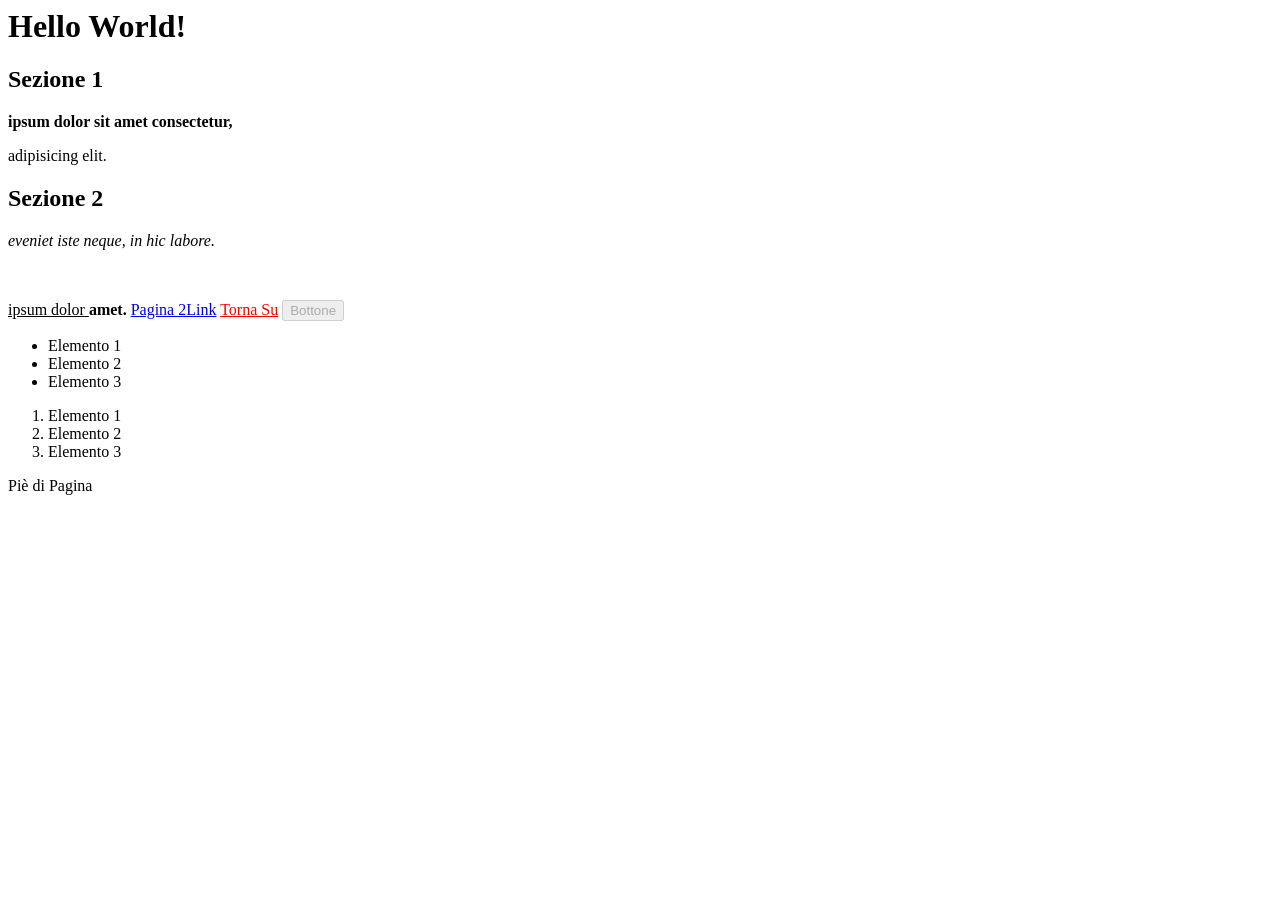
==== es-01/index.html @ cec5d619 "trtrt" ====
<html>
    <head>
          <title> Titolo del documento</title>
    </head>
    <body>
        <h1>

            Hello World!
        </h1>
        <h2 id="sezione 1">Sezione 1</h2>
        <p> <strong> ipsum dolor sit amet consectetur,</strong> <br>
        </p><p>
            <div>
            adipisicing elit. <br>
        </p><p>
            <h2 id="sezione-2">Sezione 2</h2> <p>
            <i>eveniet iste neque, in hic labore.</i></p> <br>
    <p class="testo-principale testo-rosso" >
        <u><span> ipsum dolor</span> </u>  <b>amet. </b> 
        <a href="pagina-2.html" target="_blank"> Pagina 2Link</a>
        <a class="testo-rosso" style="color: red;" href="#">Torna Su</a>
        <button title="ciao" disabled>Bottone </button> 
    </p>
    <ul>
        <li>Elemento 1</li>
        <li>Elemento 2</li>
        <li>Elemento 3</li>
    </ul>
    <ol>
        <li>Elemento 1</li>
        <li>Elemento 2</li>
        <li>Elemento 3</li>
    </ol>
       
    <footer>
        Piè di Pagina
    </footer>
    
    </body>
</html>
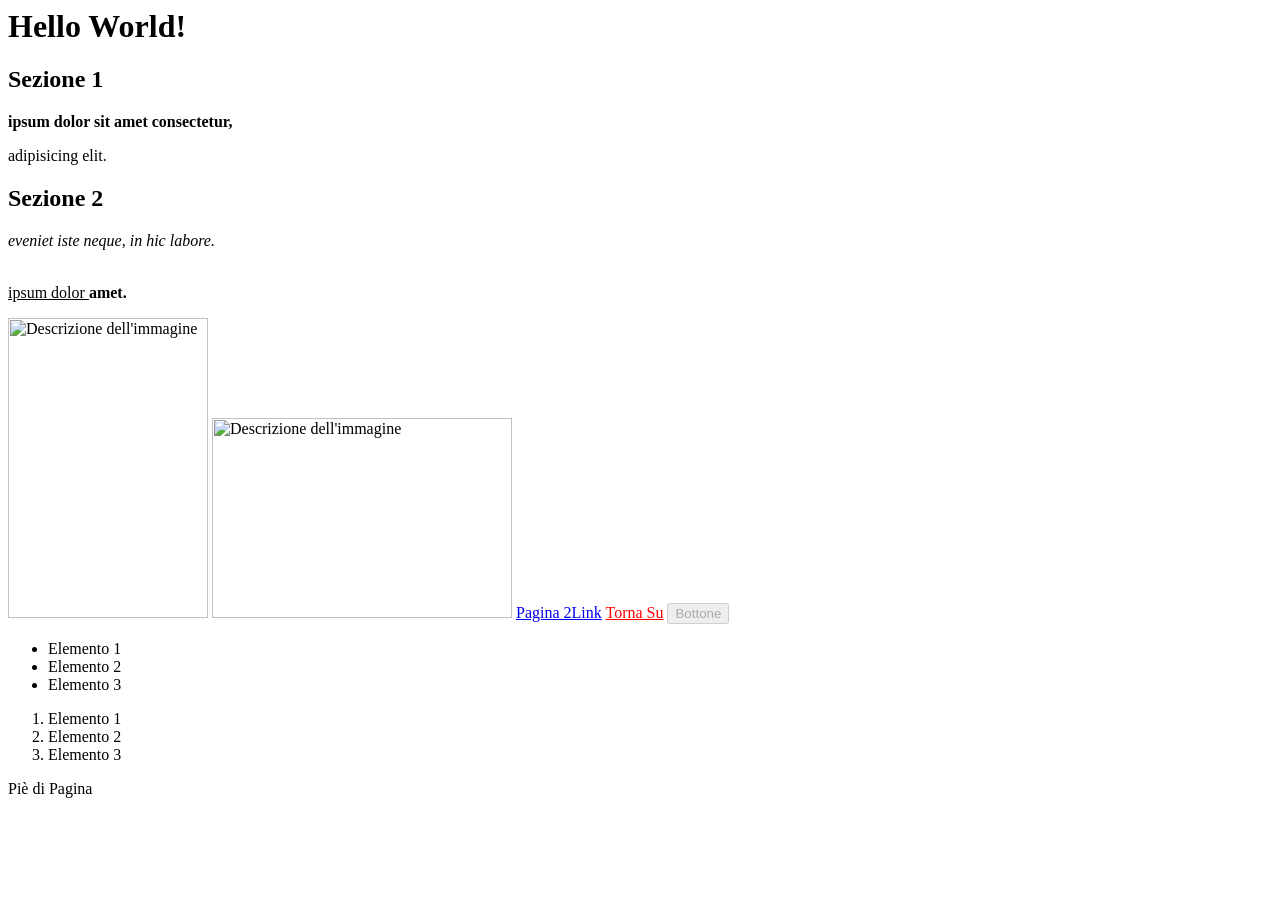
==== commit 8337236f: "ere" ====
--- a/es-01/index.html
+++ b/es-01/index.html
@@ -1,6 +1,12 @@
 <html>
     <head>
           <title> Titolo del documento</title>
+          <link href="style.css" rel="stylesheet"/>
+          <style>
+            .testo-rosso {
+                color: rgb(98, 0, 255);
+            }
+          </style>
     </head>
     <body>
         <h1>
@@ -15,8 +21,11 @@
         </p><p>
             <h2 id="sezione-2">Sezione 2</h2> <p>
             <i>eveniet iste neque, in hic labore.</i></p> <br>
+            <u> ipsum dolor </u>  <b>amet. </b> 
     <p class="testo-principale testo-rosso" >
-        <u><span> ipsum dolor</span> </u>  <b>amet. </b> 
+        <div></div>
+        <img src="https://it.wikipedia.org/wiki/Pizza#/media/File:Eq_it-na_pizza-margherita_sep2005_sml.jpg" width="200" height="300" alt="Descrizione dell'immagine"/>
+        <img src="https://it.wikipedia.org/wiki/Pizza#/media/File:Eq_it-na_pizza-margherita_sep2005_sml.jpg" width="300" height="200" alt="Descrizione dell'immagine"/>
         <a href="pagina-2.html" target="_blank"> Pagina 2Link</a>
         <a class="testo-rosso" style="color: red;" href="#">Torna Su</a>
         <button title="ciao" disabled>Bottone </button> 
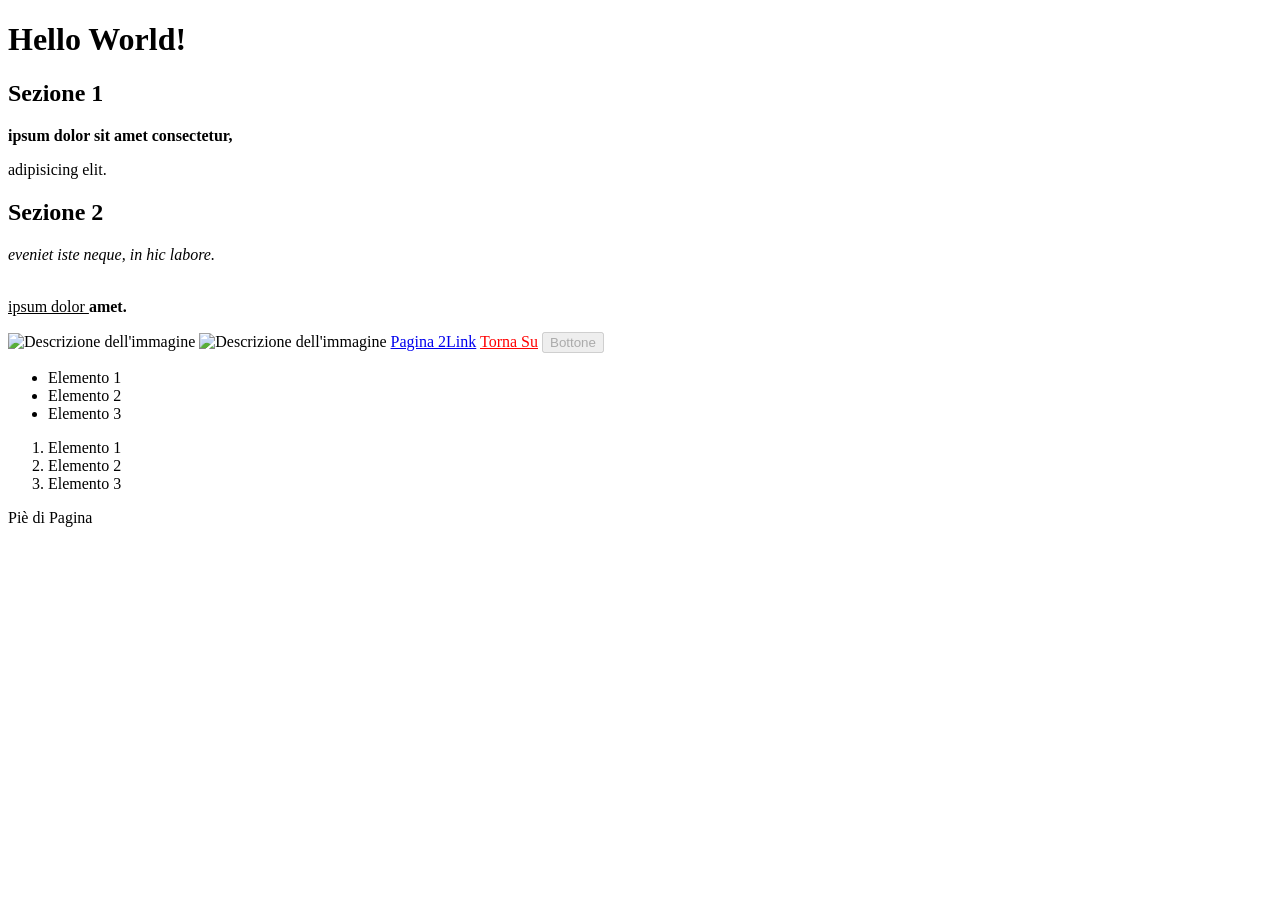
==== commit 1e532790: "meta" ====
--- a/es-01/index.html
+++ b/es-01/index.html
@@ -1,5 +1,7 @@
+<!DOCTYPE html>
 <html>
     <head>
+        <meta charset="utf-8"/>
           <title> Titolo del documento</title>
           <link href="style.css" rel="stylesheet"/>
           <style>
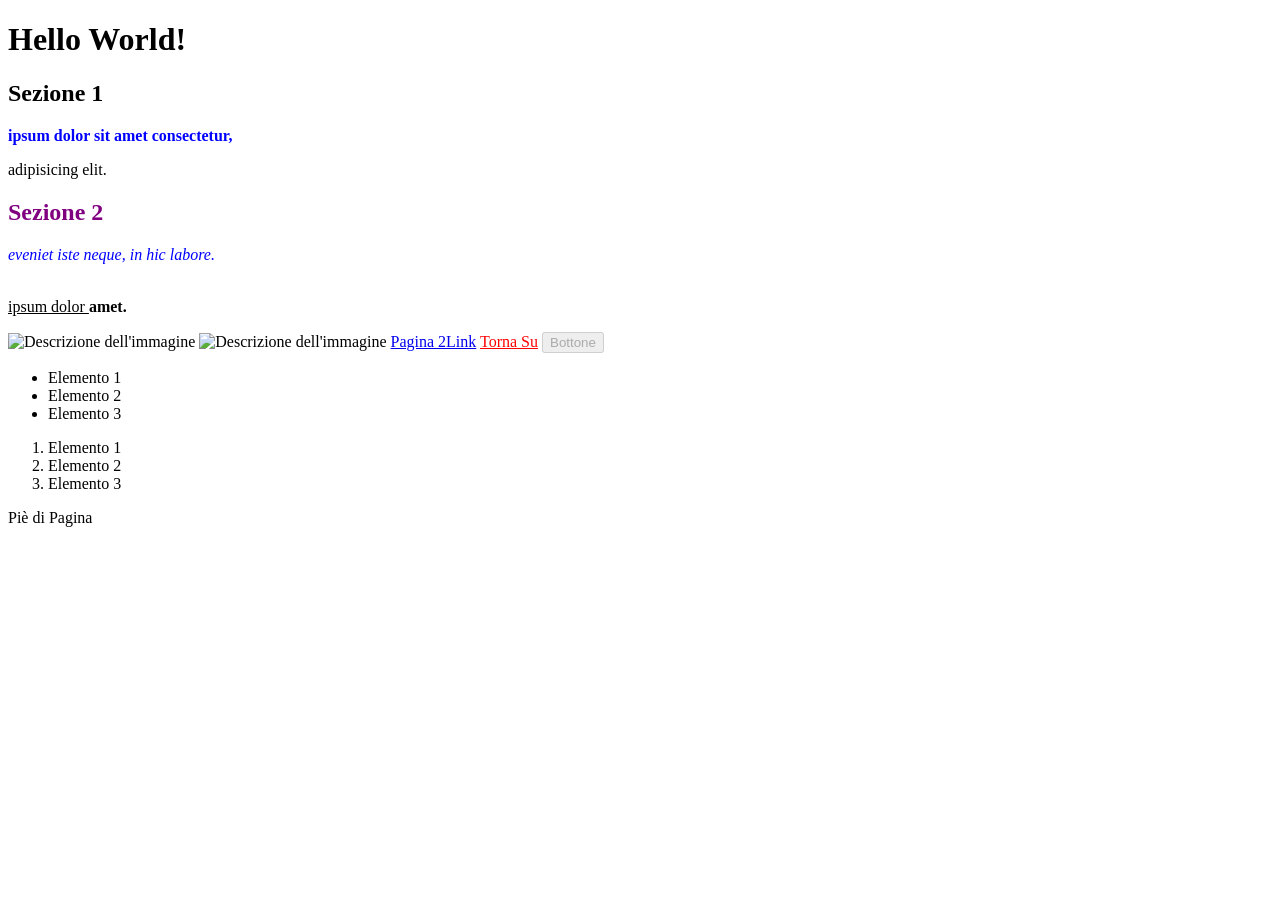
==== commit b3b2e944: "colors" ====
--- a/es-01/index.html
+++ b/es-01/index.html
@@ -2,12 +2,12 @@
 <html>
     <head>
         <meta charset="utf-8"/>
+        <meta name="viewpoint" content="widht=device-widht, initial-scale=1">
           <title> Titolo del documento</title>
+          <meta name="description" content="Descrizione del documento per i motori di ricerca">
           <link href="style.css" rel="stylesheet"/>
           <style>
-            .testo-rosso {
-                color: rgb(98, 0, 255);
-            }
+        
           </style>
     </head>
     <body>
--- a/es-01/style.css
+++ b/es-01/style.css
@@ -0,0 +1,13 @@
+/*tutti i paragrafi colorati di blu*/
+p{
+    color:blue;
+}
+
+
+.testo-rosso{
+    color: red;
+}
+
+#sezione-2 {
+    color: purple;
+}
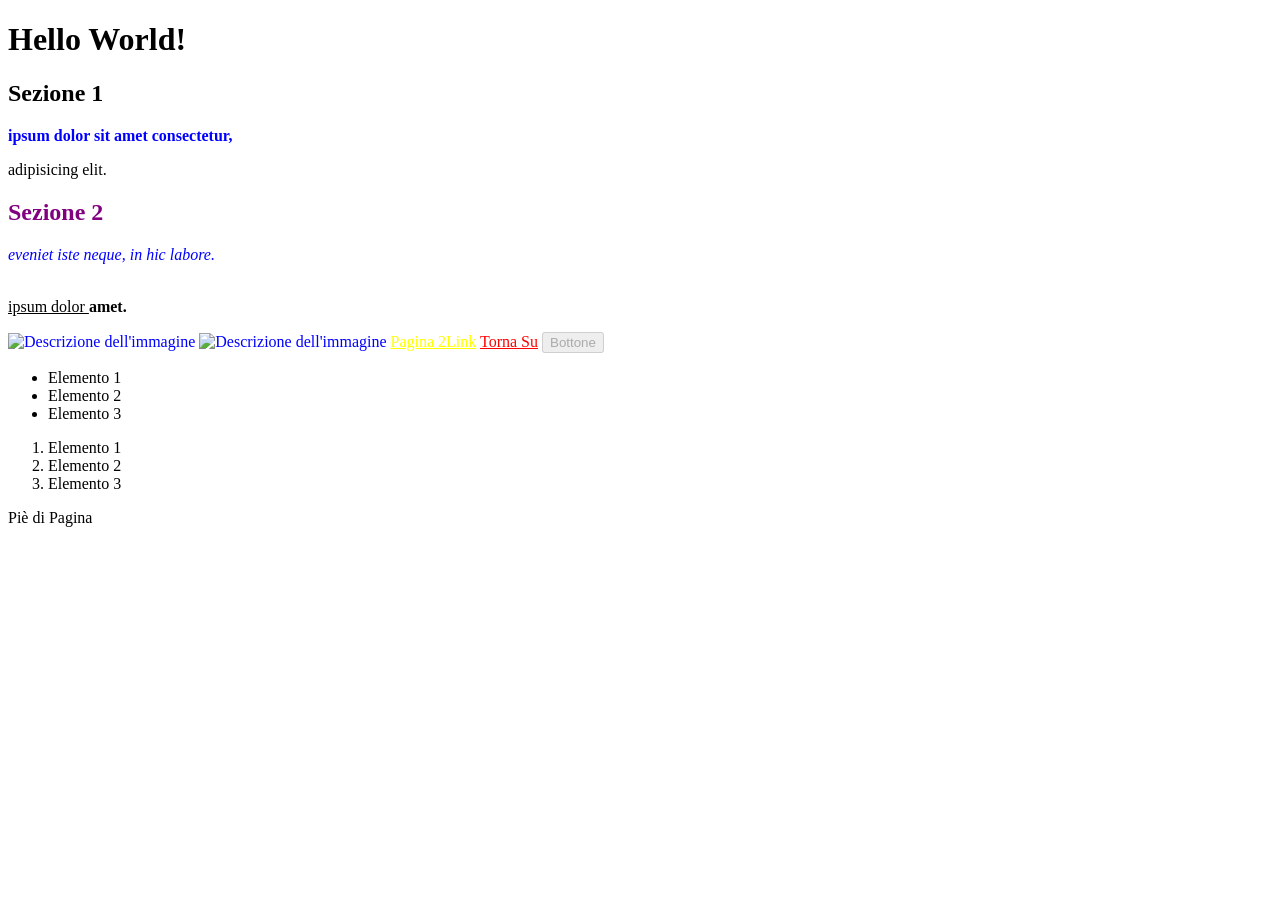
==== commit 6cb037d0: "color infinity" ====
--- a/es-01/index.html
+++ b/es-01/index.html
@@ -21,11 +21,10 @@
             <div>
             adipisicing elit. <br>
         </p><p>
-            <h2 id="sezione-2">Sezione 2</h2> <p>
+            <h2 id="sezione-2" class="testo-rosso"> Sezione 2</h2> <p>
             <i>eveniet iste neque, in hic labore.</i></p> <br>
             <u> ipsum dolor </u>  <b>amet. </b> 
-    <p class="testo-principale testo-rosso" >
-        <div></div>
+    <p class="testo-principale">
         <img src="https://it.wikipedia.org/wiki/Pizza#/media/File:Eq_it-na_pizza-margherita_sep2005_sml.jpg" width="200" height="300" alt="Descrizione dell'immagine"/>
         <img src="https://it.wikipedia.org/wiki/Pizza#/media/File:Eq_it-na_pizza-margherita_sep2005_sml.jpg" width="300" height="200" alt="Descrizione dell'immagine"/>
         <a href="pagina-2.html" target="_blank"> Pagina 2Link</a>
--- a/es-01/style.css
+++ b/es-01/style.css
@@ -3,11 +3,28 @@
     color:blue;
 }
 
-
+/*Tutti gli elementi che hanno la classe "testo rosso" */
 .testo-rosso{
     color: red;
 }
 
+/*L'elemento con ID "sezione-2" */
 #sezione-2 {
     color: purple;
+}
+
+
+/*Tutti gli elementi di tipo A che hanno la classe "testo-rosso" */
+a.testo-rosso{
+    color: red;
+}
+
+/*Tutti gli elementi di tipo A che hanno le classi "testo-rosso" E "testo-marrone*/
+a.testo-rosso.testo-marrone {
+color:darkred
+}
+
+/*Tutti gli elementi di tipo A racchiusi all'interno di un paragrafo con classe "testo-principale*/
+.testo-principale a {
+color: yellow;
 }
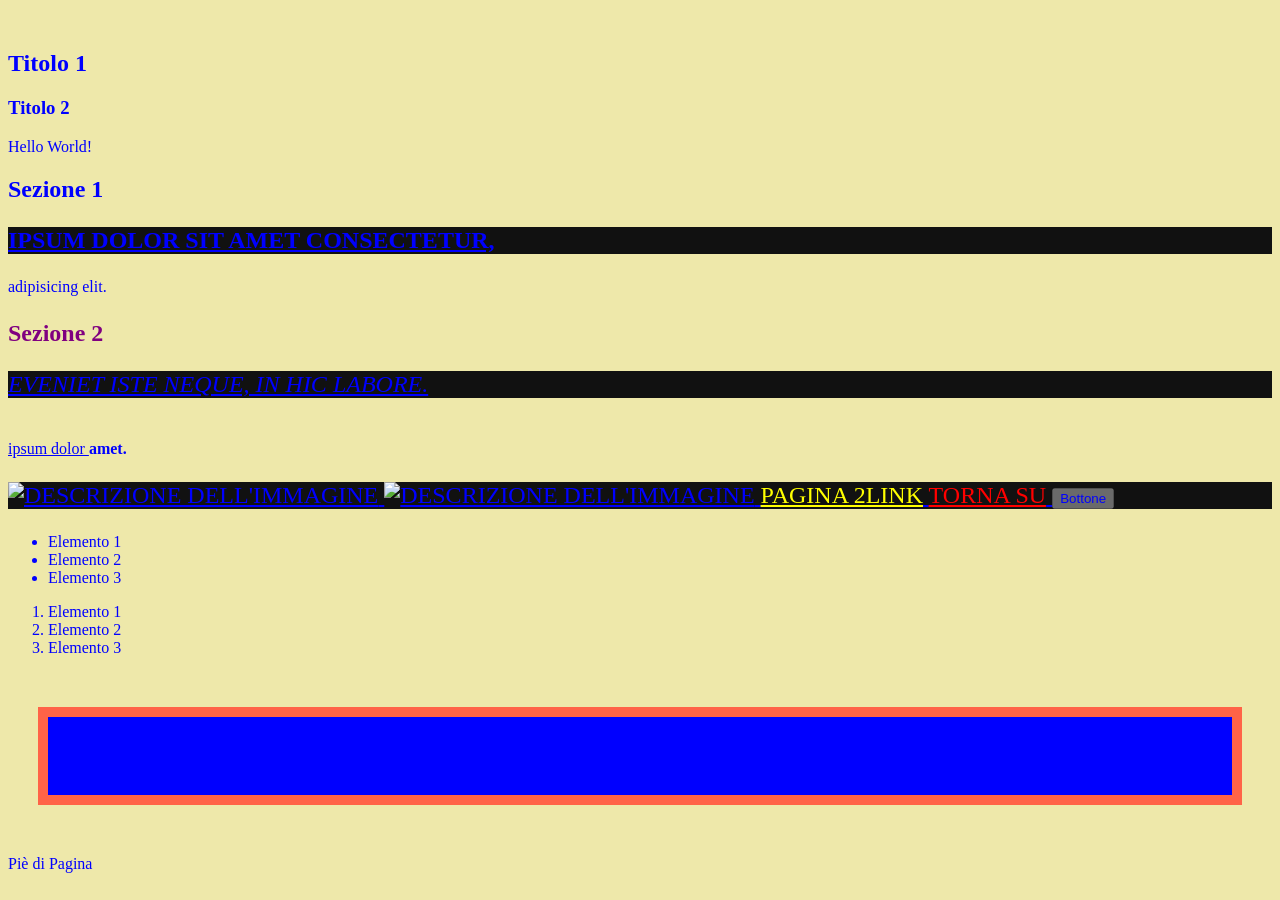
==== commit 55ba0633: "added some rules css" ====
--- a/es-01/index.html
+++ b/es-01/index.html
@@ -12,6 +12,8 @@
     </head>
     <body>
         <h1>
+            <h2>Titolo 1</h2>
+            <h3>Titolo 2</h3>
 
             Hello World!
         </h1>
@@ -41,6 +43,7 @@
         <li>Elemento 2</li>
         <li>Elemento 3</li>
     </ol>
+    <div id="spazi">piripipimpeturaasjweoi</div>
        
     <footer>
         Piè di Pagina
--- a/es-01/style.css
+++ b/es-01/style.css
@@ -27,4 +27,75 @@
 /*Tutti gli elementi di tipo A racchiusi all'interno di un paragrafo con classe "testo-principale*/
 .testo-principale a {
 color: yellow;
-}+}
+
+/*Tutti gli elementi figli di un paragrafo
+*/
+p > * {
+    color: green;
+}
+
+/*Seleziona l'elemento di tipo A su cui l'utente ha il mouse
+*/
+a:hover {
+    color:white
+}
+
+/*Seleziona gli elementi che NON hanno classe "io-no"
+*/
+:not(.io-no) {
+    color: blue;
+}
+
+/*Selezione dei figli */
+
+:first-child /*Primo Figlio*/
+:last-child /*Ultimo Figlio*/
+:nth-child(2)  /*N-simo figlio in questo caso secondo figlio*/
+:nth-child(2n) /*Figli pari*/
+:nth-child(even)/*Figli pari*/
+:nth-child(2n+1)/*Figli dispari*/
+:nth-child(odd)/*Figli dispari*/
+:nth-child(3)/*Un figlio ogni 3*/
+
+/*Regole CSS base*/
+
+body {
+    font-size: 16px;
+}
+
+p {
+    color: #f9f9f9;
+    background-color: #111111;
+    font-family: 'Times New Roman', Times, serif;
+    font-size: 1.5em; /*esiste anche come unità di misura em oltre al pixel*/
+    text-decoration: underline /*testo decorato con x cose* per eliminare scrivi none*/;
+    text-align: left /* left, center, right, justify */;
+    text-transform: uppercase;
+}
+
+p span {
+    font-weight: bold;
+    font-size: 1.5rem;
+    font-style: italic /*corsivo*/;
+}  
+nav ul {
+    list-style-type: none; 
+} 
+
+body {
+    background-color: palegoldenrod;
+}
+div#spazi {
+    background-color: blue;
+        margin: 50px 30px;
+        margin-top: 50px;
+        margin-right: 30px;
+        margin-bottom: 50px;
+        margin-left: 30px;
+    padding: 30px;
+    border: 10px tomato solid;
+}
+div#spazi-2 {background-color: darkblue;}
+h1{ margin-bottom: 50px;}
+h2{ margin-top: 20px;}
